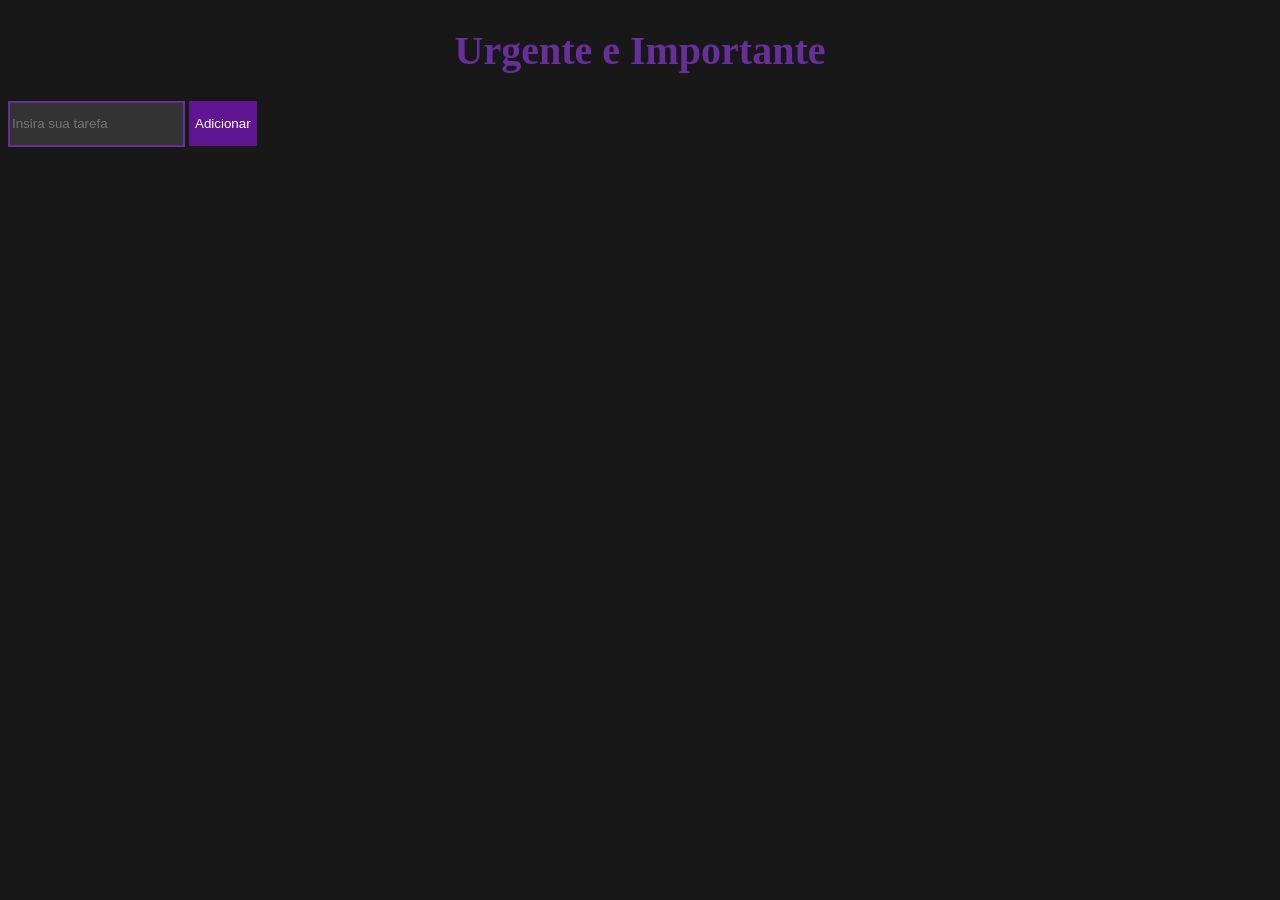
==== index.html @ 2499b308 "initial page and files" ====
<!--
Não se preocupe em anotar nada!
Faça da repetição sua amiga.
Tente reproduzir este mesmo site do zero.

Link do vídeo: https://www.youtube.com/watch?v=PGrPFi8qplw

Ref: https://devclub.notion.site/Materiais-de-APOIO-57c8b47e3e284583b0a54cdd941c9550


-->

<!DOCTYPE html> <!-- Versão mais recente do html-->
<html lang="pt-br"> <!-- Language do site -->

    <head><!-- Metadados do site-->
        <title>Todo List</title>

        <link rel="stylesheet" href="style.css"/>
    </head>

    <body> <!-- Conteúdo visível do site-->

        <h1>Urgente e Importante</h1>

        <input id="task" type="text" name="task-name" placeholder="Insira sua tarefa"/>

        <button id="adicionar">Adicionar</button>

        

        
    </body>
</html>
---- style.css ----
body{
    background-color: #181818;

}

h1 {
    color:#682F9A;
    font-size: 40px;
    text-align:center;
}

button {
    background-color: #5F1690; 
    color:#fff;
    border: none;  
    height:45px;
    cursor:pointer;
}

button:hover{
    background-color: #9d51cf;
}

input{
    height: 40px;
    background-color: #333;
    color: #fff;
    border: 2px solid #682F9A;
    outline:none;

}
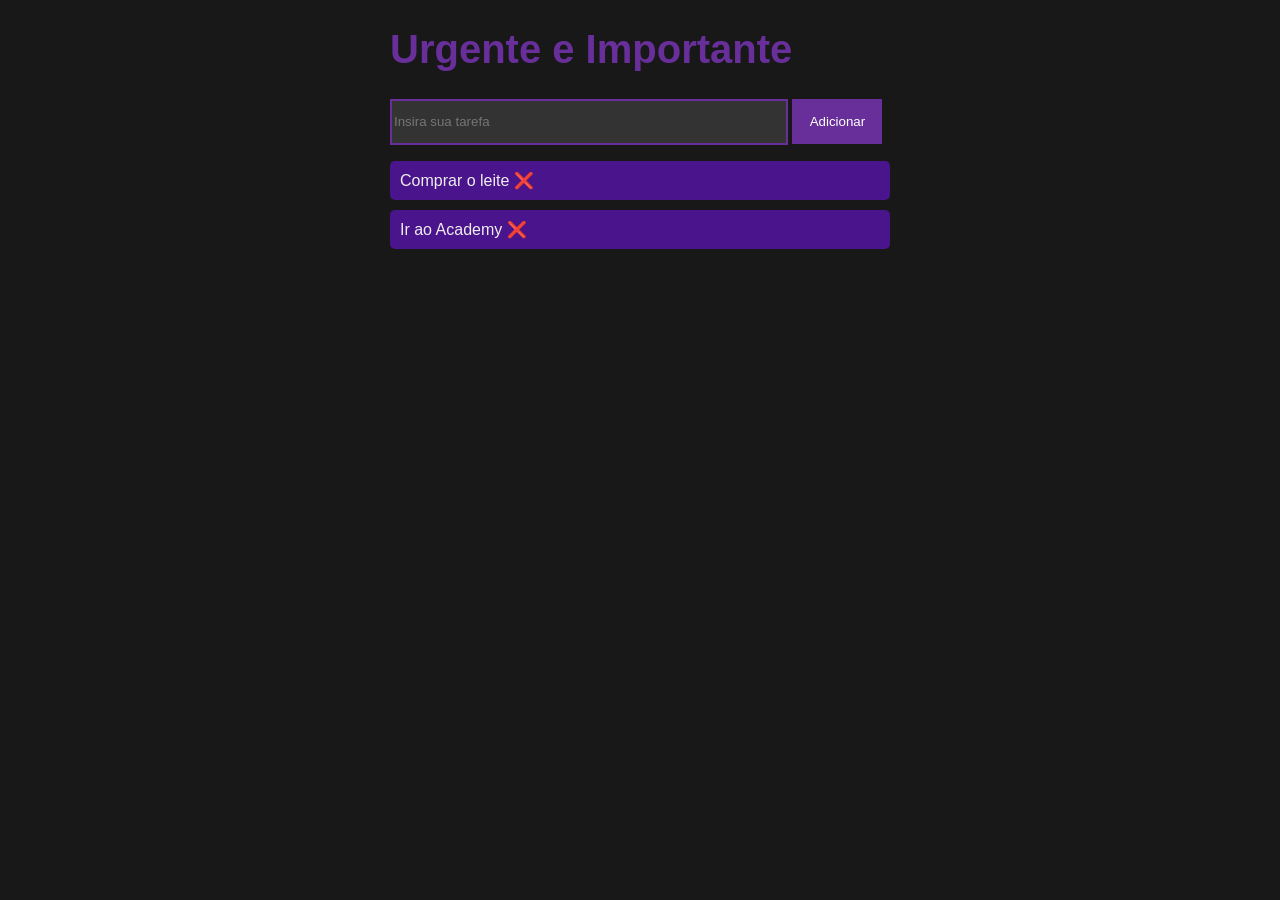
==== commit 2b3834dc: "adding the basic layout" ====
--- a/index.html
+++ b/index.html
@@ -3,7 +3,7 @@
 Faça da repetição sua amiga.
 Tente reproduzir este mesmo site do zero.
 
-Link do vídeo: https://www.youtube.com/watch?v=PGrPFi8qplw
+Link do vídeo:https://youtu.be/PGrPFi8qplw?t=2843
 
 Ref: https://devclub.notion.site/Materiais-de-APOIO-57c8b47e3e284583b0a54cdd941c9550
 
@@ -22,11 +22,17 @@
     <body> <!-- Conteúdo visível do site-->
 
         <h1>Urgente e Importante</h1>
-
+        
+        
         <input id="task" type="text" name="task-name" placeholder="Insira sua tarefa"/>
 
         <button id="adicionar">Adicionar</button>
 
+        <ul>
+            <li>Comprar o leite <span>❌</span></li>
+            <li>Ir ao Academy <span>❌</span></li>
+        </ul>
+           
         
 
         
--- a/style.css
+++ b/style.css
@@ -1,33 +1,59 @@
 body{
     background-color: #181818;
+    max-width: 500px;
+    margin: 0 auto;
+    font-family: Arial, Helvetica, sans-serif;
 
 }
 
 h1 {
     color:#682F9A;
     font-size: 40px;
-    text-align:center;
+    /*text-align:center;*/
 }
 
 button {
-    background-color: #5F1690; 
+    background-color: #682F9A; 
+    
     color:#fff;
     border: none;  
     height:45px;
     cursor:pointer;
+    transition: 0.5s;
+    width:90px;
 }
 
 button:hover{
-    background-color: #9d51cf;
+    background-color: #8a47b6;
 }
+
+button:active{
+    background-color: #cc80ff;
+}
+
 
 input{
     height: 40px;
+    width: 78%;
     background-color: #333;
-    color: #fff;
+    color: #eee;
     border: 2px solid #682F9A;
     outline:none;
 
 }
 
+ul {
+    list-style-type: none;
+    padding: 0;
+}
 
+li {
+    background-color: #4a148c;
+    padding: 10px;
+    margin: 10px auto;
+    border-radius: 5px;
+    color: #eee;
+    
+
+
+}
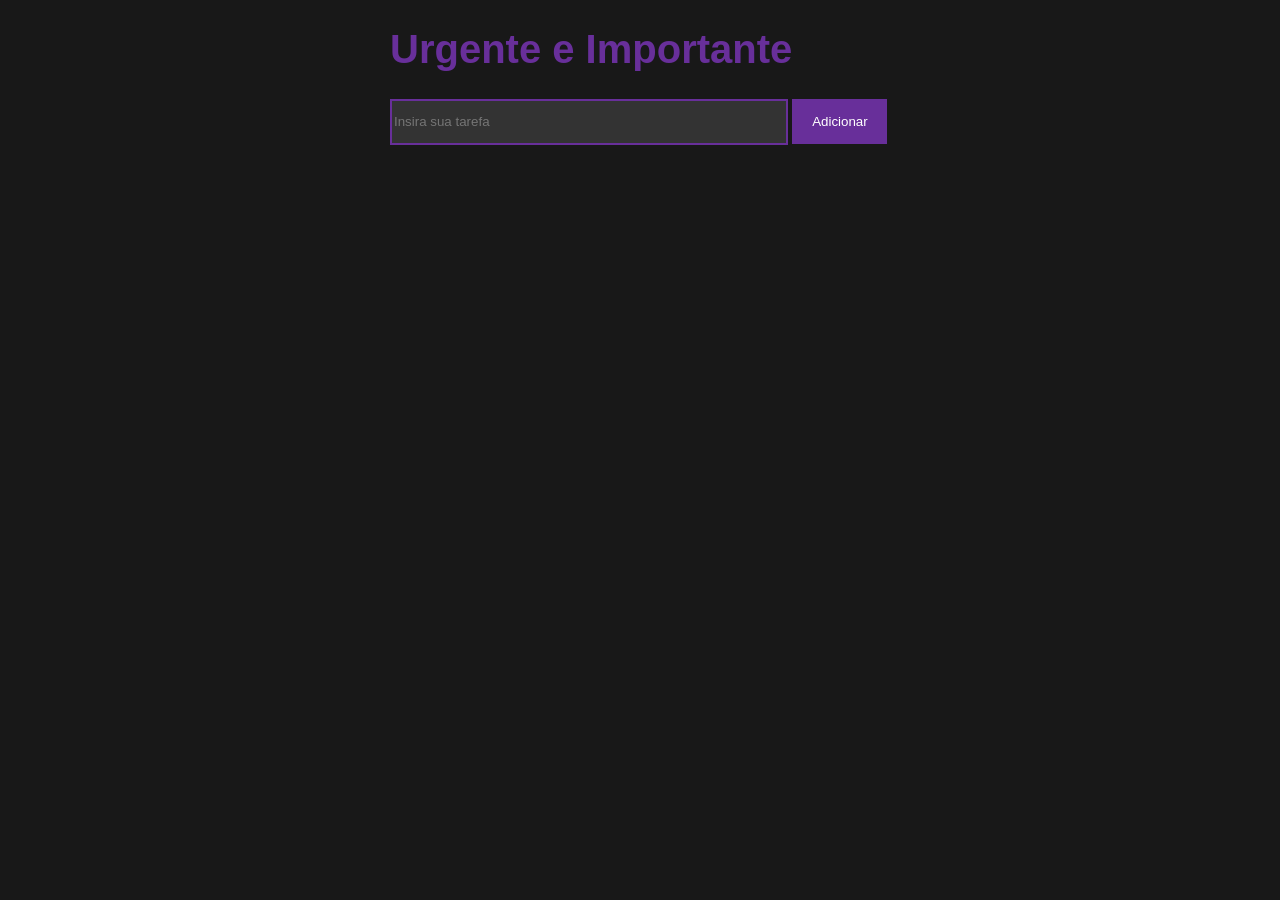
==== commit 38141b48: "adicicao de itens de todo" ====
--- a/index.html
+++ b/index.html
@@ -3,7 +3,7 @@
 Faça da repetição sua amiga.
 Tente reproduzir este mesmo site do zero.
 
-Link do vídeo:https://youtu.be/PGrPFi8qplw?t=2843
+Link do vídeo: https://youtu.be/PGrPFi8qplw?t=3491
 
 Ref: https://devclub.notion.site/Materiais-de-APOIO-57c8b47e3e284583b0a54cdd941c9550
 
@@ -26,15 +26,22 @@
         
         <input id="task" type="text" name="task-name" placeholder="Insira sua tarefa"/>
 
-        <button id="adicionar">Adicionar</button>
+        <button onclick="adicionarTodo()" id="adicionar">Adicionar</button>
 
         <ul>
+            <!--
             <li>Comprar o leite <span>❌</span></li>
             <li>Ir ao Academy <span>❌</span></li>
+            -->
+            
         </ul>
            
         
 
         
     </body>
+
+    <script src="scripts.js">
+
+    </script>
 </html>
--- a/style.css
+++ b/style.css
@@ -20,7 +20,7 @@
     height:45px;
     cursor:pointer;
     transition: 0.5s;
-    width:90px;
+    width:95px;
 }
 
 button:hover{
@@ -51,9 +51,19 @@
     background-color: #4a148c;
     padding: 10px;
     margin: 10px auto;
+
+    font-weight: bold;
+
     border-radius: 5px;
     color: #eee;
-    
+
+    display:flex;
+    text-align: center;
+    justify-content: space-between ;
 
 
+}
+
+span{
+    cursor: pointer;
 }
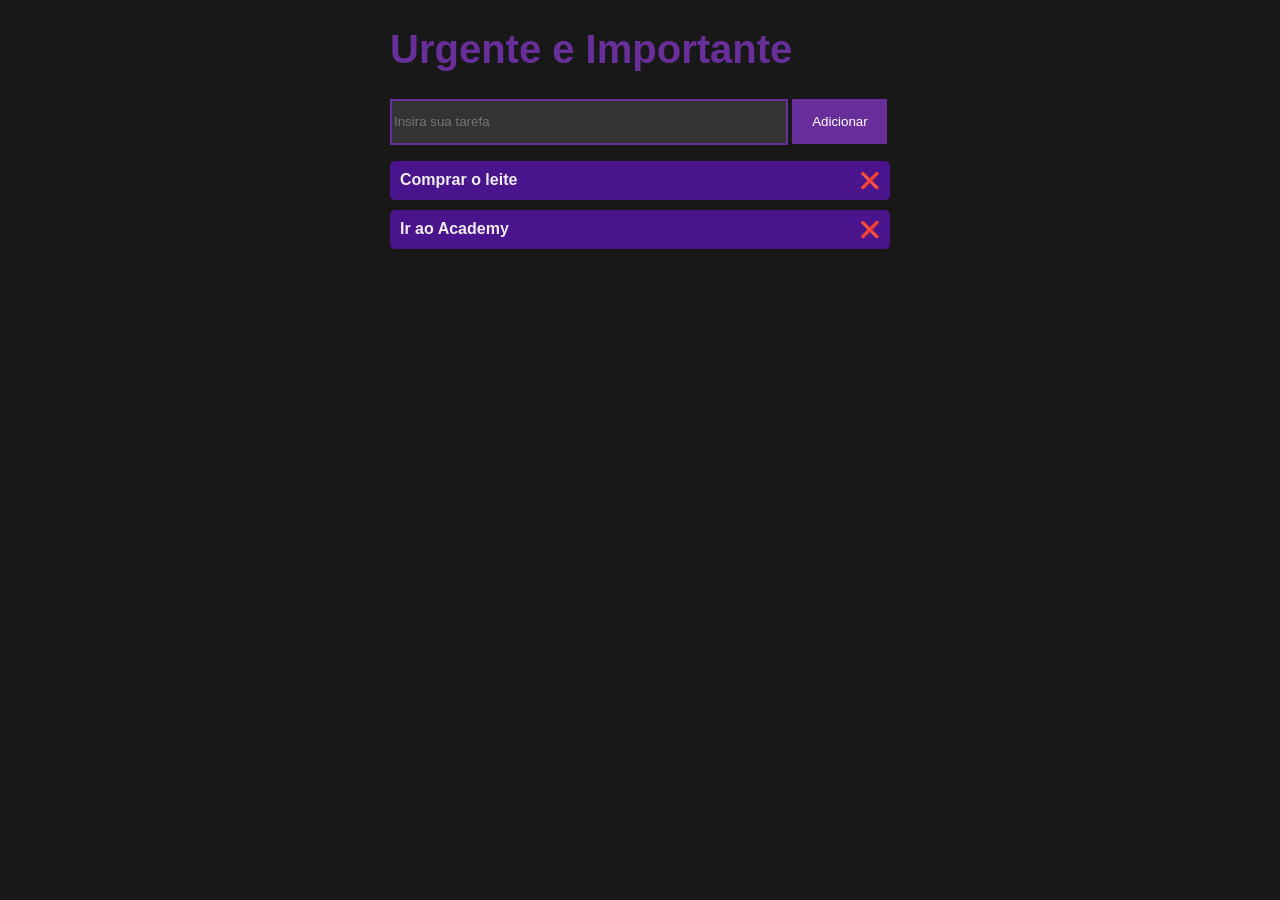
==== commit c93db23c: "removing some coments" ====
--- a/index.html
+++ b/index.html
@@ -29,10 +29,10 @@
         <button onclick="adicionarTodo()" id="adicionar">Adicionar</button>
 
         <ul>
-            <!--
+            
             <li>Comprar o leite <span>❌</span></li>
             <li>Ir ao Academy <span>❌</span></li>
-            -->
+            
             
         </ul>
            
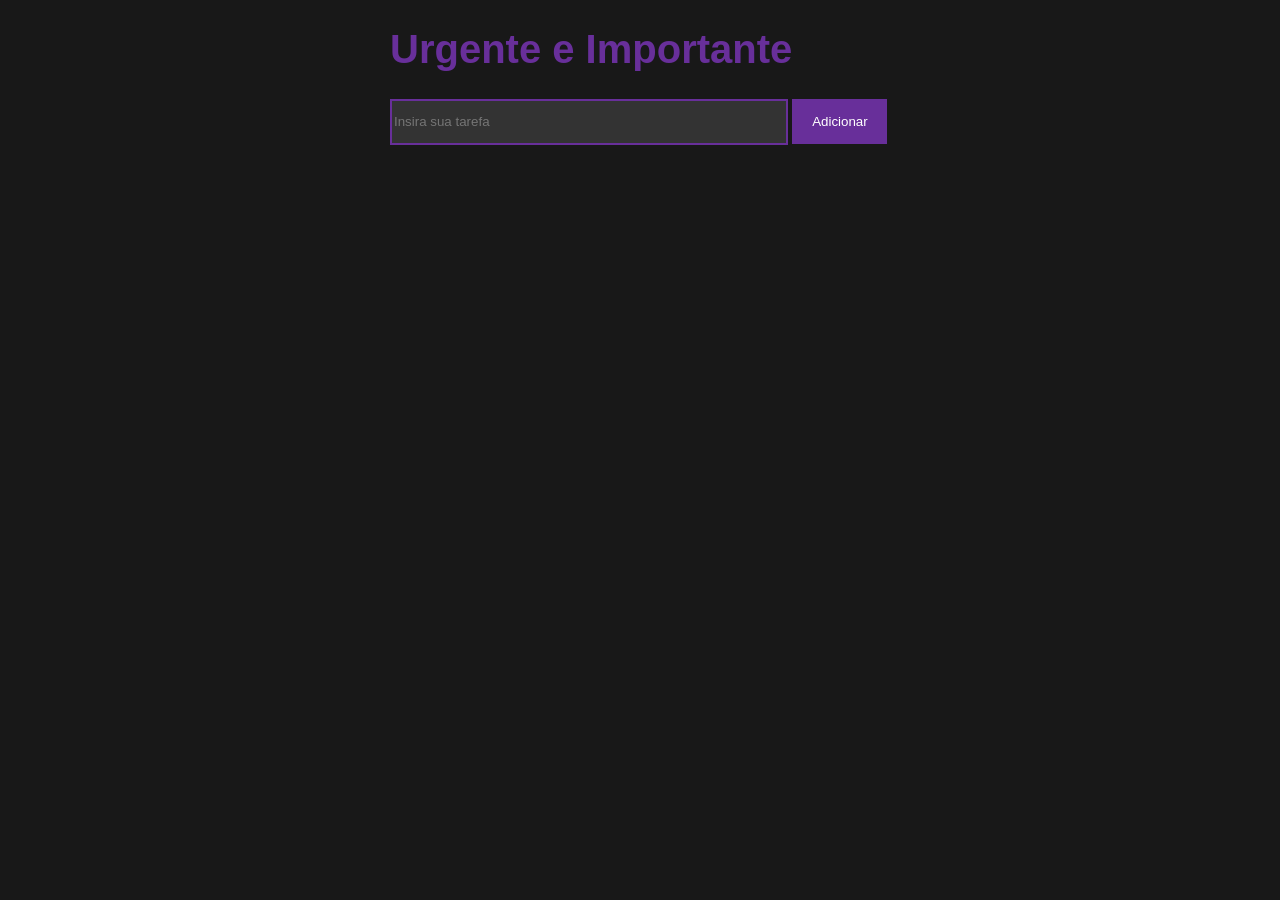
==== commit a2dc87db: "basic funcionality: now you can add and remove todos" ====
--- a/index.html
+++ b/index.html
@@ -29,9 +29,10 @@
         <button onclick="adicionarTodo()" id="adicionar">Adicionar</button>
 
         <ul>
-            
-            <li>Comprar o leite <span>❌</span></li>
-            <li>Ir ao Academy <span>❌</span></li>
+            <!--
+            <li>Comprar o leite <span onclick="deletarTodo()" >❌</span></li>
+            <li>Ir ao Academy <span onclick="deletarTodo()" >❌</span></li>
+            -->
             
             
         </ul>
